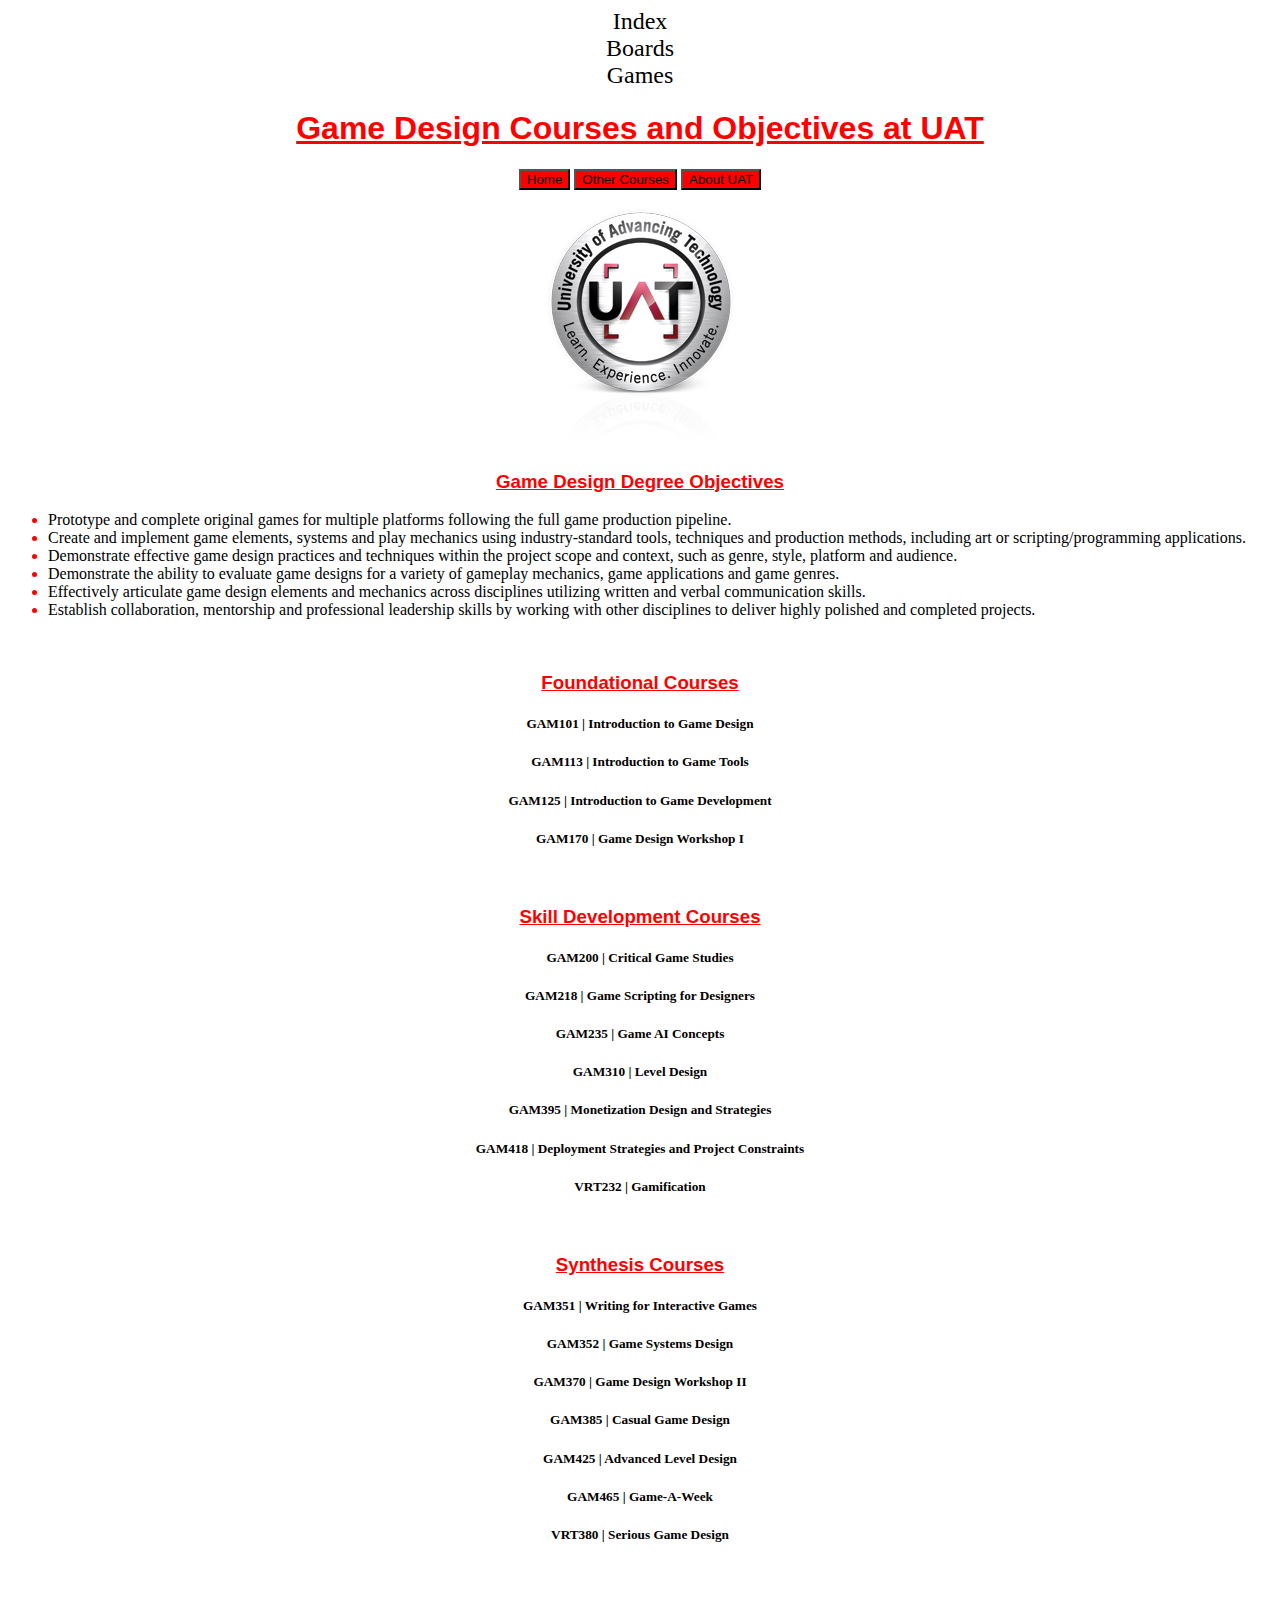
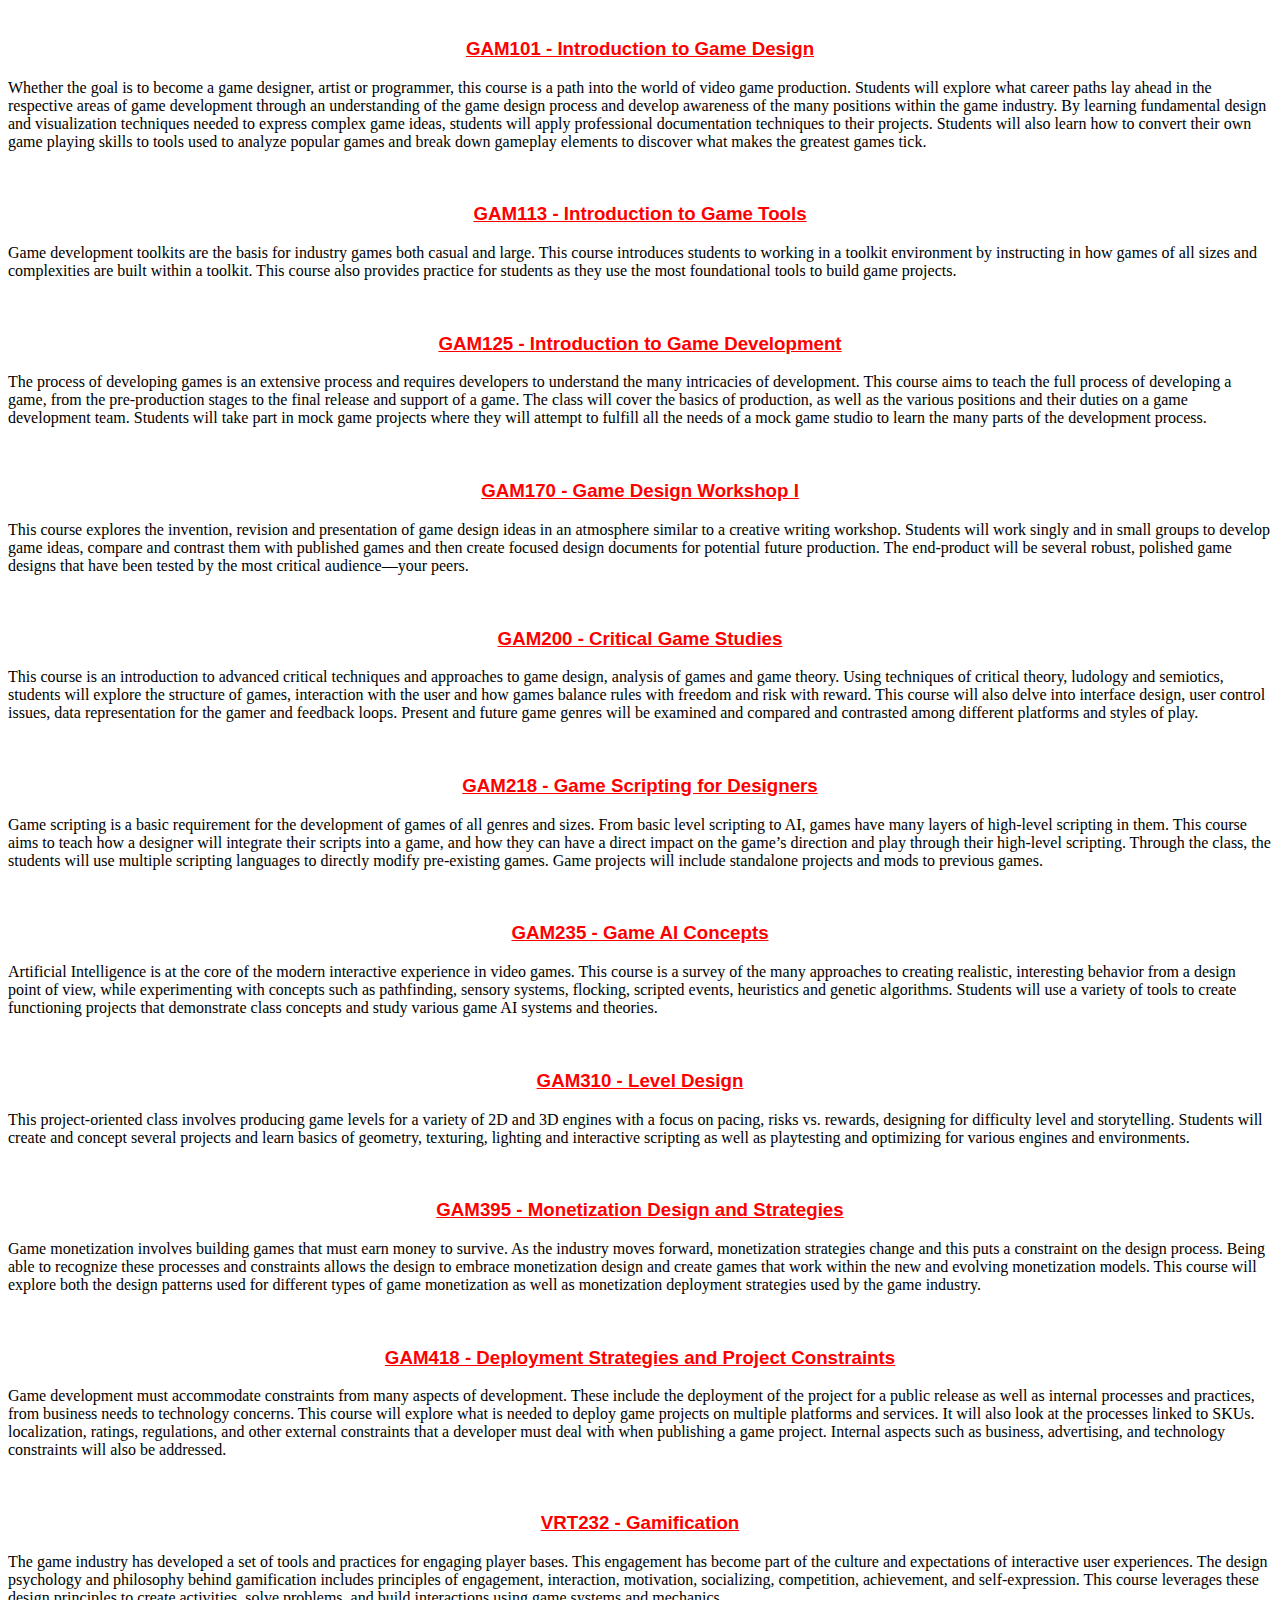
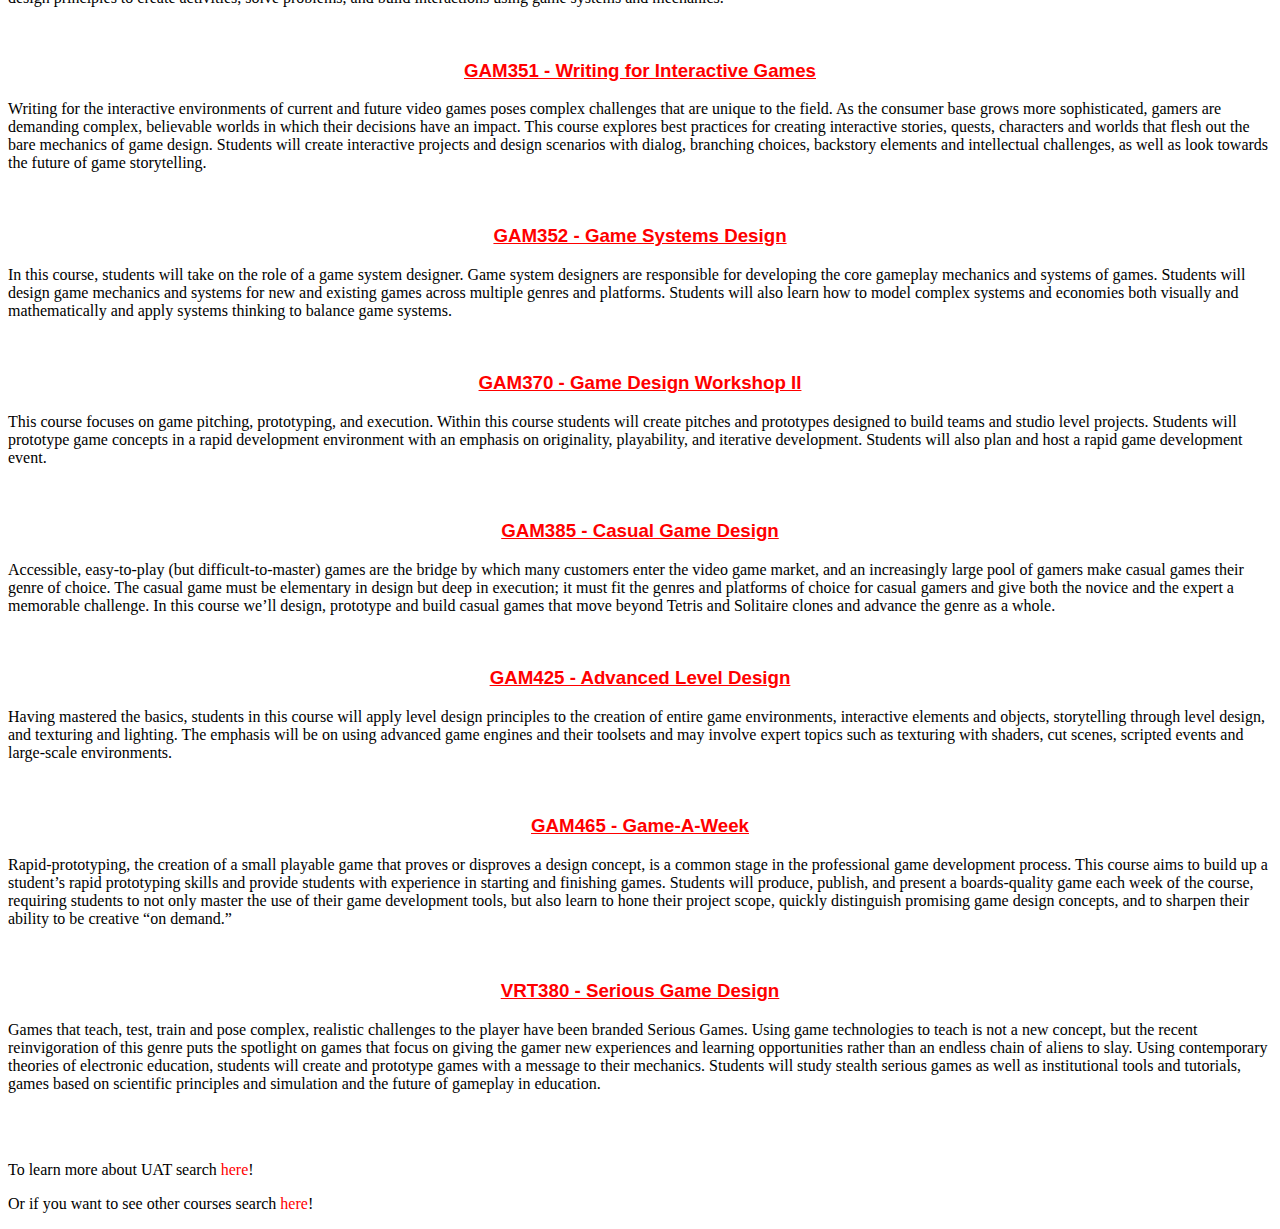
==== Module 4/boards.html @ 852dbb5a "Add files via upload" ====
<!--10/17/24 Shaniya J Griffin
Assignment 1.1-->
<!--Taken from the UAT Catalog/UAT_Catalog_2024_V2.pdf-->
<!--10/23/24 SJG
Assignment 2.1-->
<!--Changes:
    1. Connected Index and Boards html
-->
 <!--10/24/24 SJG
 Assignment 2.1-->
 <!--Changes:
    1. Connected game.html-->   
<!DOCTYPE html>
<html lang="en">
<head>
    <meta charset="UTF-8">
    <meta name="viewport" content="width=device-width, initial-scale=1.0">
    <link rel="stylesheet" href="boards.css">
    <title>Game Design Courses and Objectives</title>
</head>
<body>
    <!--Connection between Boards and Index and Games-->
    <div id="htmlConnect">
        <a id="index" href="index.html">Index</a><br>
        <a id="boards" href="boards.html">Boards</a><br>
        <a id="games" href="game.html">Games</a>
    </div>
    <header>
        <!--Top of page-->
        <!--Title-->
        <h1>Game Design Courses and Objectives at UAT</h1>
        <!--Navigation Buttons (Home, Other Courses, About UAT)-->
        <div id="navb">
            <a href="boards.html"><button id="home"> Home </button></a>
            <a href="https://www.uat.edu/advancing-technology-degrees"><button id="courses"> Other Courses</button></a>
            <a href="https://www.uat.edu/about-uat"><button id="about"> About UAT </button></a>
        <div>
        <br>
        <div id="logo">
            <img src="Images/uat-logo.png" alt="uat-logo"/>
        </div>

    </header>
    <main>
        <!--Main body of text-->
        <!--Objectives-->
        <section id="objectives">
            <h3>Game Design Degree Objectives</h3>
            <ul>
                <!--1.-->
                <li>Prototype and complete original games for multiple platforms following the full game production pipeline.</li>
                <!--2-->
                <li>Create and implement game elements, systems and play mechanics using industry-standard tools, techniques and
                production methods, including art or scripting/programming applications.</li>
                <!--3-->
                <li>Demonstrate effective game design practices and techniques within the project scope and context, such as genre, style,
                platform and audience.</li>
                <!--4-->
                <li>Demonstrate the ability to evaluate game designs for a variety of gameplay mechanics, game applications and game
                genres.</li>
                <!--5-->
                <li>Effectively articulate game design elements and mechanics across disciplines utilizing written and verbal communication
                skills.</li>
                <!--6-->
                <li>Establish collaboration, mentorship and professional leadership skills by working with other disciplines to deliver highly
                polished and completed projects.</li>
            </ul>
        </section>
        <!--Foundation Courses Navigation-->
        <br><h3>Foundational Courses</h3>
        <section id="foundationb">
        <!--GAM Foundation Courses-->    
            <a class="foundation" href="#GAM101"><h5>GAM101 | Introduction to Game Design</h5></a>
            <a class="foundation" href="#GAM113"><h5>GAM113 | Introduction to Game Tools</h5></a>
            <a class="foundation" href="#GAM125"><h5>GAM125 | Introduction to Game Development</h5></a>
            <a class="foundation" href="#GAM170"><h5>GAM170 | Game Design Workshop I</h5></a>
        </section>

        <!--Skill Development Courses Navigation-->
        <br><h3>Skill Development Courses</h3>
        <section id="developmentb">
        <!--GAM Development Courses-->
            <a class="development" href="#GAM200"><h5>GAM200 | Critical Game Studies</h5></a>
            <a class="development" href="#GAM218"><h5>GAM218 | Game Scripting for Designers</h5></a>
            <a class="development" href="#GAM235"><h5>GAM235 | Game AI Concepts</h5></a>
            <a class="development" href="#GAM235"><h5>GAM310 | Level Design</h5></a>
            <a class="development" href="#GAM395"><h5>GAM395 | Monetization Design and Strategies</h5></a>
            <a class="development" href="#GAM418"><h5>GAM418 | Deployment Strategies and Project Constraints</h5></a>
        <!--VRT Development Courses-->
            <a class="development" href="#VRT232"><h5>VRT232 | Gamification</h5></a>
        </section>

        <!--Synthesis Courses Navigation-->
        <br><h3>Synthesis Courses</h3>
        <section id="synthesisb">
        <!--GAM Synthesis Courses-->
            <a class="synthesis" href="#GAM351"><h5>GAM351 | Writing for Interactive Games</h5></a>
            <a class="synthesis" href="#GAM352"><h5>GAM352 | Game Systems Design</h5></a>
            <a class="synthesis" href="#GAM370"><h5>GAM370 | Game Design Workshop II</h5></a>
            <a class="synthesis" href="#GAM385"><h5>GAM385 | Casual Game Design</h5></a>
            <a class="synthesis" href="#GAM425"><h5>GAM425 | Advanced Level Design</h5></a>
            <a class="synthesis" href="#GAM465"><h5>GAM465 | Game-A-Week</h5></a>
        <!--VRT Synthesis Courses-->
            <a class="synthesis" href="#VRT380"><h5>VRT380 | Serious Game Design</h5></a>
        </section>

        <br><br>
        <section id="descriptions">
        <!--GAM101-->
            <br><h3 id="GAM101"> GAM101 - Introduction to Game Design </h3>
        <!--Description of GAM101-->
            <p>Whether the goal is to become a game designer, artist or programmer, this course is a path into the world of video game production. Students
            will explore what career paths lay ahead in the respective areas of game development through an understanding of the game design process
            and develop awareness of the many positions within the game industry. By learning fundamental design and visualization techniques needed
            to express complex game ideas, students will apply professional documentation techniques to their projects. Students will also learn how to convert their own game playing skills to tools used to analyze popular games and break down gameplay elements to discover what makes the
            greatest games tick.</p>

        <!--GAM113-->
            <br><h3 id="GAM113">GAM113 - Introduction to Game Tools</h3>
        <!--Description of GAM113-->
            <p>Game development toolkits are the basis for industry games both casual and large. This course introduces students to working in a toolkit
            environment by instructing in how games of all sizes and complexities are built within a toolkit. This course also provides practice for students
            as they use the most foundational tools to build game projects.</p>

        <!--GAM125-->
            <br><h3 id="GAM125">GAM125 - Introduction to Game Development</h3>
        <!--Description of GAM125-->
            <p>The process of developing games is an extensive process and requires developers to understand the many intricacies of development. This
            course aims to teach the full process of developing a game, from the pre-production stages to the final release and support of a game. The
            class will cover the basics of production, as well as the various positions and their duties on a game development team. Students will take
            part in mock game projects where they will attempt to fulfill all the needs of a mock game studio to learn the many parts of the development process.</p>

        <!--GAM170-->
            <br><h3 id="GAM170">GAM170 - Game Design Workshop I</h3>
        <!--Description of GAM170-->
            <p>This course explores the invention, revision and presentation of game design ideas in an atmosphere similar to a creative writing workshop.
            Students will work singly and in small groups to develop game ideas, compare and contrast them with published games and then create
            focused design documents for potential future production. The end-product will be several robust, polished game designs that have been
            tested by the most critical audience—your peers.</p>

        <!--GAM200-->
            <br><h3 id="GAM200">GAM200 - Critical Game Studies</h3>
        <!--Description of GAM200-->
            <p>This course is an introduction to advanced critical techniques and approaches to game design, analysis of games and game theory. Using
            techniques of critical theory, ludology and semiotics, students will explore the structure of games, interaction with the user and how games
            balance rules with freedom and risk with reward. This course will also delve into interface design, user control issues, data representation for
            the gamer and feedback loops. Present and future game genres will be examined and compared and contrasted among different platforms and styles of play.</p>

        <!--GAM218-->
            <br><h3 id="GAM218">GAM218 - Game Scripting for Designers</h3>
        <!--Description of GAM235-->
            <p>Game scripting is a basic requirement for the development of games of all genres and sizes. From basic level scripting to AI, games have
            many layers of high-level scripting in them. This course aims to teach how a designer will integrate their scripts into a game, and how they
            can have a direct impact on the game’s direction and play through their high-level scripting. Through the class, the students will use multiple
            scripting languages to directly modify pre-existing games. Game projects will include standalone projects and mods to previous games.</p>

        <!--GAM235-->
            <br><h3 id="GAM235">GAM235 - Game AI Concepts</h3>
        <!--Description of GAM235-->
            <p>Artificial Intelligence is at the core of the modern interactive experience in video games. This course is a survey of the many approaches to
            creating realistic, interesting behavior from a design point of view, while experimenting with concepts such as pathfinding, sensory systems,
            flocking, scripted events, heuristics and genetic algorithms. Students will use a variety of tools to create functioning projects that demonstrate
            class concepts and study various game AI systems and theories.</p>

        <!--GAM310-->
            <br><h3 id="GAM310">GAM310 - Level Design</h3>
        <!--Description of GAM310-->
            <p>This project-oriented class involves producing game levels for a variety of 2D and 3D engines with a focus on pacing, risks vs. rewards,
            designing for difficulty level and storytelling. Students will create and concept several projects and learn basics of geometry, texturing,
            lighting and interactive scripting as well as playtesting and optimizing for various engines and environments.</p>

        <!--GAM395-->
            <br><h3 id="GAM395">GAM395 - Monetization Design and Strategies</h3>
        <!--Description of GAM395-->
            <p>Game monetization involves building games that must earn money to survive. As the industry moves forward, monetization strategies change
            and this puts a constraint on the design process. Being able to recognize these processes and constraints allows the design to embrace
            monetization design and create games that work within the new and evolving monetization models. This course will explore both the design patterns used for different types of game monetization as well as monetization deployment strategies used by the game industry.</p>

        <!--GAM418-->
            <br><h3 id="GAM418">GAM418 - Deployment Strategies and Project Constraints</h3>
        <!--Description of GAM418-->
            <p>Game development must accommodate constraints from many aspects of development. These include the deployment of the project for a
             public release as well as internal processes and practices, from business needs to technology concerns. This course will explore what is
            needed to deploy game projects on multiple platforms and services. It will also look at the processes linked to SKUs. localization, ratings,
             regulations, and other external constraints that a developer must deal with when publishing a game project. Internal aspects such as business, advertising, and technology constraints will also be addressed.
            </p>

        <!--VRT232-->
            <br><h3 id="VRT232">VRT232 - Gamification</h3>
        <!--Description of VRT232-->
             <p>The game industry has developed a set of tools and practices for engaging player bases. This engagement has become part of the culture and
             expectations of interactive user experiences. The design psychology and philosophy behind gamification includes principles of engagement, interaction, motivation, socializing, competition, achievement, and self-expression. This course leverages these design principles to create
             activities, solve problems, and build interactions using game systems and mechanics.</p>

        <!--GAM351-->
             <br><h3 id="GAM351">GAM351 - Writing for Interactive Games</h3>
        <!--Description of GAM351-->
             <p>Writing for the interactive environments of current and future video games poses complex challenges that are unique to the field. As the
             consumer base grows more sophisticated, gamers are demanding complex, believable worlds in which their decisions have an impact. This
             course explores best practices for creating interactive stories, quests, characters and worlds that flesh out the bare mechanics of game design.
             Students will create interactive projects and design scenarios with dialog, branching choices, backstory elements and intellectual challenges, as well as look towards the future of game storytelling.</p>

        <!--GAM352-->
             <br><h3 id="GAM352">GAM352 - Game Systems Design</h3>
        <!--Description of GAM352-->
             <p>In this course, students will take on the role of a game system designer. Game system designers are responsible for developing the core
             gameplay mechanics and systems of games. Students will design game mechanics and systems for new and existing games across multiple
             genres and platforms. Students will also learn how to model complex systems and economies both visually and mathematically and apply
             systems thinking to balance game systems.</p>

        <!--GAM370-->
            <br><h3 id="GAM370"> GAM370 - Game Design Workshop II</h3>
        <!--Description of GAM370-->
            <p>This course focuses on game pitching, prototyping, and execution. Within this course students will create pitches and prototypes designed to
             build teams and studio level projects. Students will prototype game concepts in a rapid development environment with an emphasis on
             originality, playability, and iterative development. Students will also plan and host a rapid game development event.</p>

        <!--GAM385-->
            <br><h3 id="GAM385">GAM385 - Casual Game Design</h3>
        <!--Description of GAM385-->
            <p>Accessible, easy-to-play (but difficult-to-master) games are the bridge by which many customers enter the video game market, and an
            increasingly large pool of gamers make casual games their genre of choice. The casual game must be elementary in design but deep in execution; it must fit the genres and platforms of choice for casual gamers and give both the novice and the expert a memorable challenge. In
            this course we’ll design, prototype and build casual games that move beyond Tetris and Solitaire clones and advance the genre as a whole.</p>

        <!--GAM425-->
            <br><h3 id="GAM425">GAM425 - Advanced Level Design</h3>
        <!--Description of GAM425-->
            <p>Having mastered the basics, students in this course will apply level design principles to the creation of entire game environments, interactive
            elements and objects, storytelling through level design, and texturing and lighting. The emphasis will be on using advanced game engines and
            their toolsets and may involve expert topics such as texturing with shaders, cut scenes, scripted events and large-scale environments.
            </p>

       <!--GAM465-->
            <br><h3 id="GAM465">GAM465 - Game-A-Week</h3>
       <!--Description of GAM465-->
            <p>Rapid-prototyping, the creation of a small playable game that proves or disproves a design concept, is a common stage in the professional
            game development process. This course aims to build up a student’s rapid prototyping skills and provide students with experience in starting
            and finishing games. Students will produce, publish, and present a boards-quality game each week of the course, requiring students to not
            only master the use of their game development tools, but also learn to hone their project scope, quickly distinguish promising game design
            concepts, and to sharpen their ability to be creative “on demand.”</p>
    
       <!--VRT380-->
            <br><h3 id="VRT380">VRT380 - Serious Game Design</h3>
       <!--Description of VRT380-->
            <p>Games that teach, test, train and pose complex, realistic challenges to the player have been branded Serious Games. Using game technologies
            to teach is not a new concept, but the recent reinvigoration of this genre puts the spotlight on games that focus on giving the gamer new
            experiences and learning opportunities rather than an endless chain of aliens to slay. Using contemporary theories of electronic education,
            students will create and prototype games with a message to their mechanics. Students will study stealth serious games as well as institutional
            tools and tutorials, games based on scientific principles and simulation and the future of gameplay in education.
            </p>
        </section>
    </main>
    <footer>
        <!--End notes-->
        <br><br>
        <section id="end">
        <!--Learn more about UAT-->
            <p>To learn more about UAT search <a class="endnote" href="https://www.uat.edu/about-uat">here</a>!</p>
        <!--Learn more about other courses-->
            <p>Or if you want to see other courses search <a class="endnote" href="https://www.uat.edu/advancing-technology-degrees">here</a>!</p>
        </section>
    </footer>
</body>
</html>
---- Module 4/boards.css ----
h1, h3 {
    text-align: center;
    color:red;
    font-weight: bolder;
    text-decoration: underline;
    font-family:'Franklin Gothic Medium', 'Arial Narrow', Arial, sans-serif;

}

p {
    text-align: left;
    font-family: Cambria, Cochin, Georgia, Times, 'Times New Roman', serif;
}

ul {
    text-align: left;
}

li::marker {
    color:red;
}

button {
    background-color: red;

}

button:hover {
    color:aliceblue;
}

a {
    color:black;
    text-decoration: none;
}

a:hover {
    color: red;
    text-decoration: underline;
}

section {
    text-align: center;
}

.endnote {
    color: red;
}

#navb {
    text-align: center;
}

#descriptions {
    text-align: center;
}

#logo {
    text-align: center;
}

#end {
    text-align: left;
}

#htmlConnect {
    text-align: center;
    font-size: 24px;
}
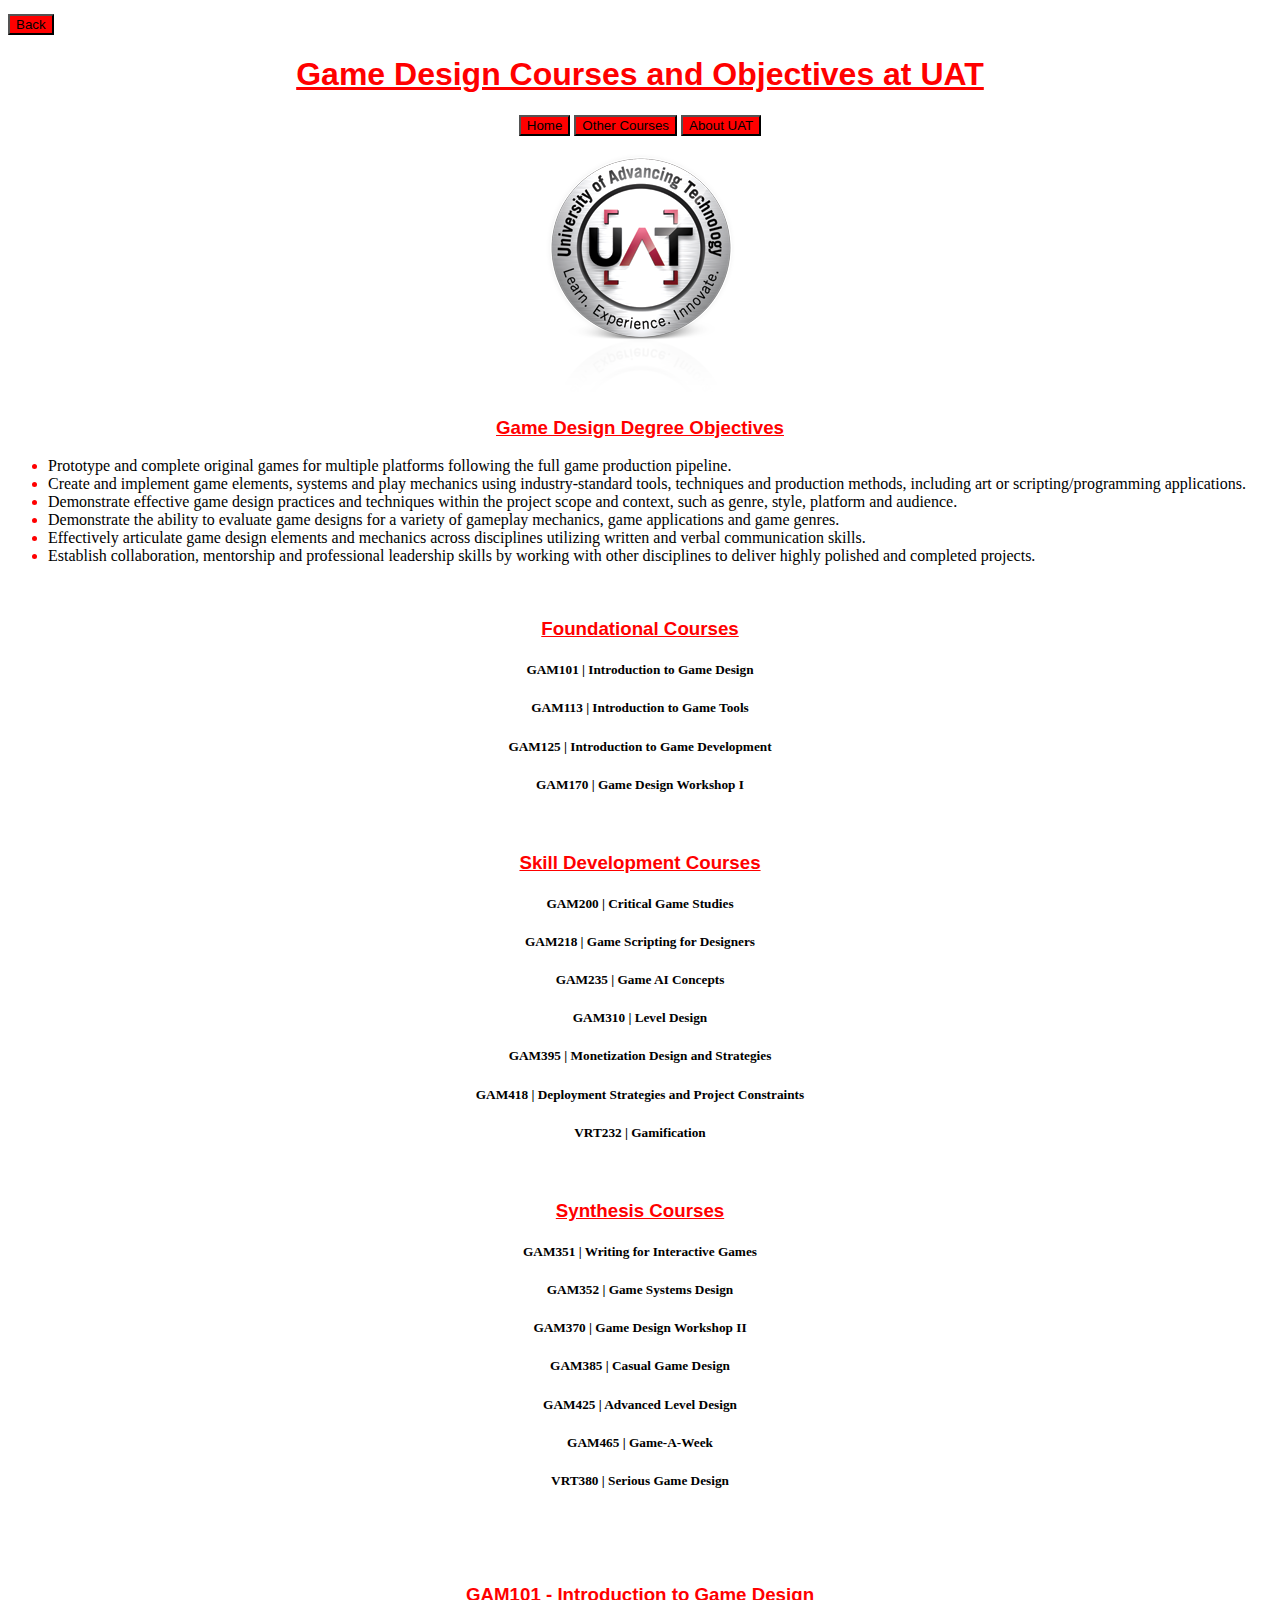
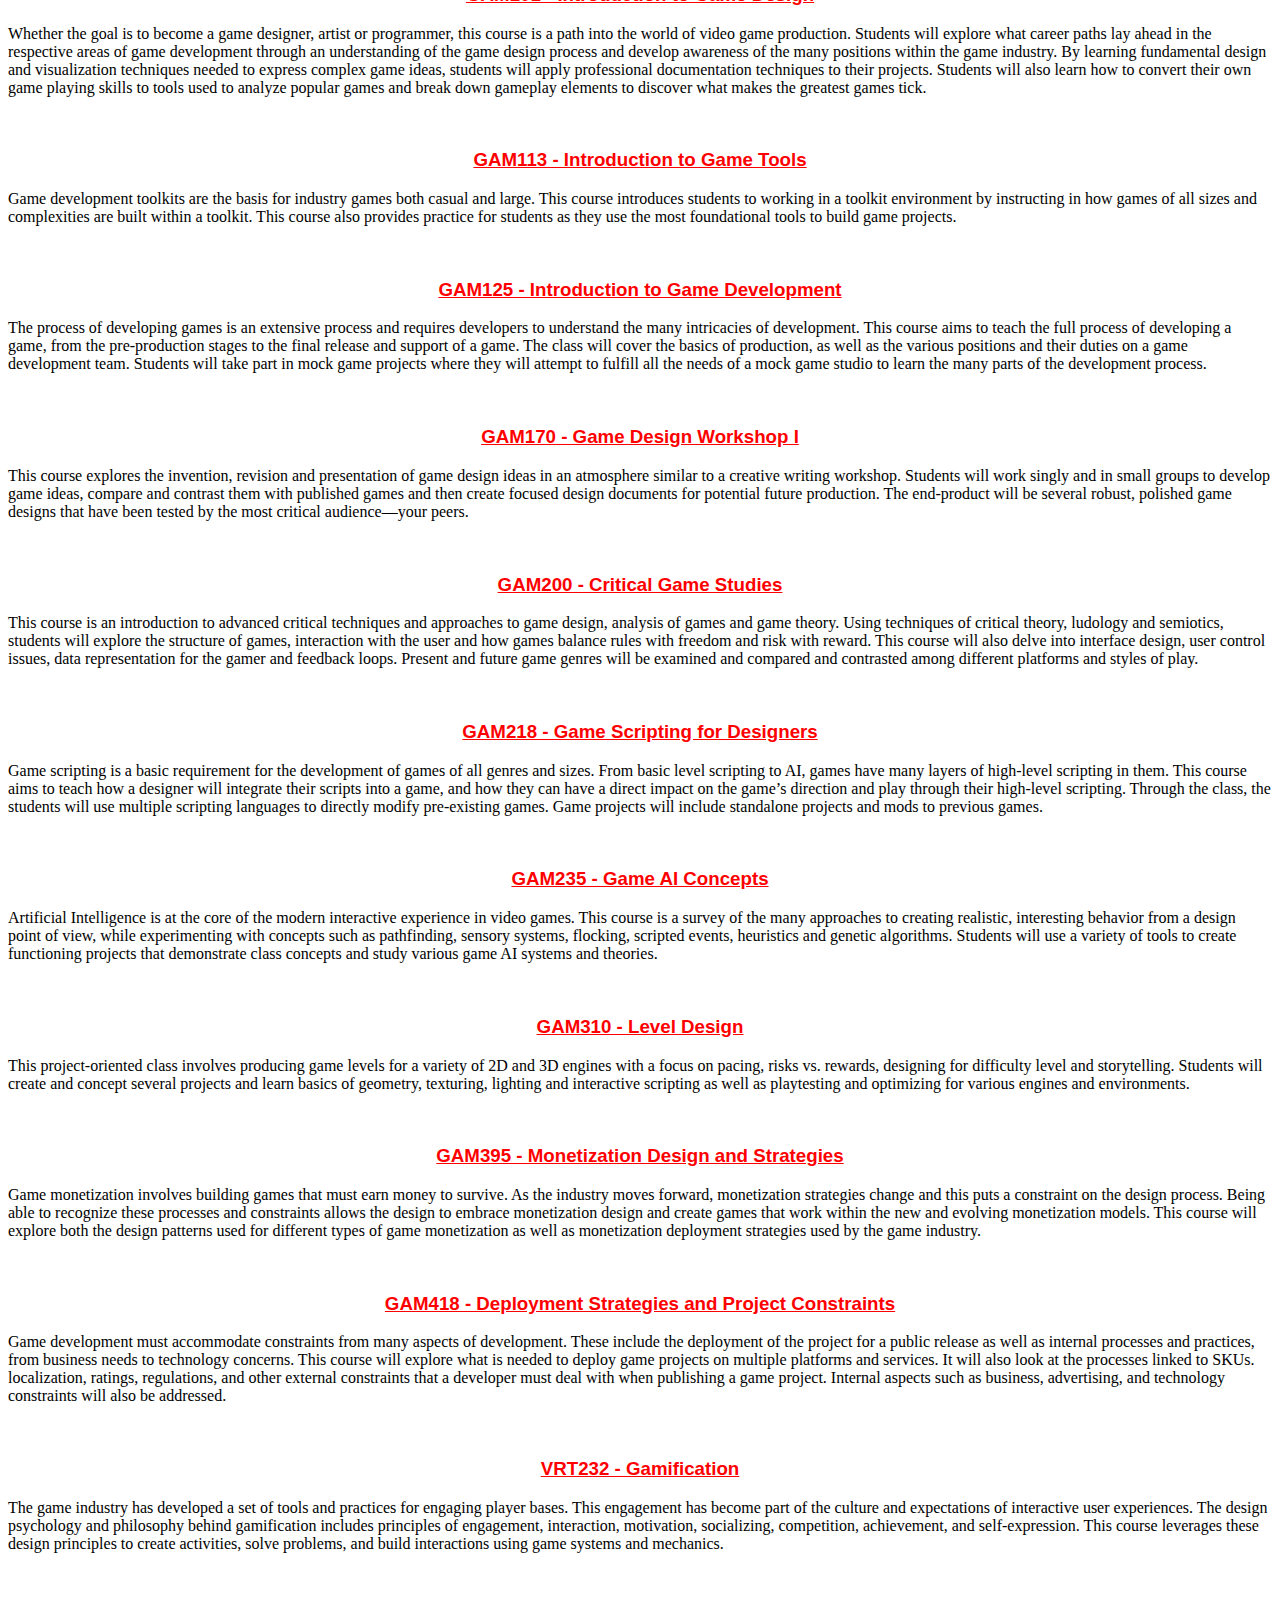
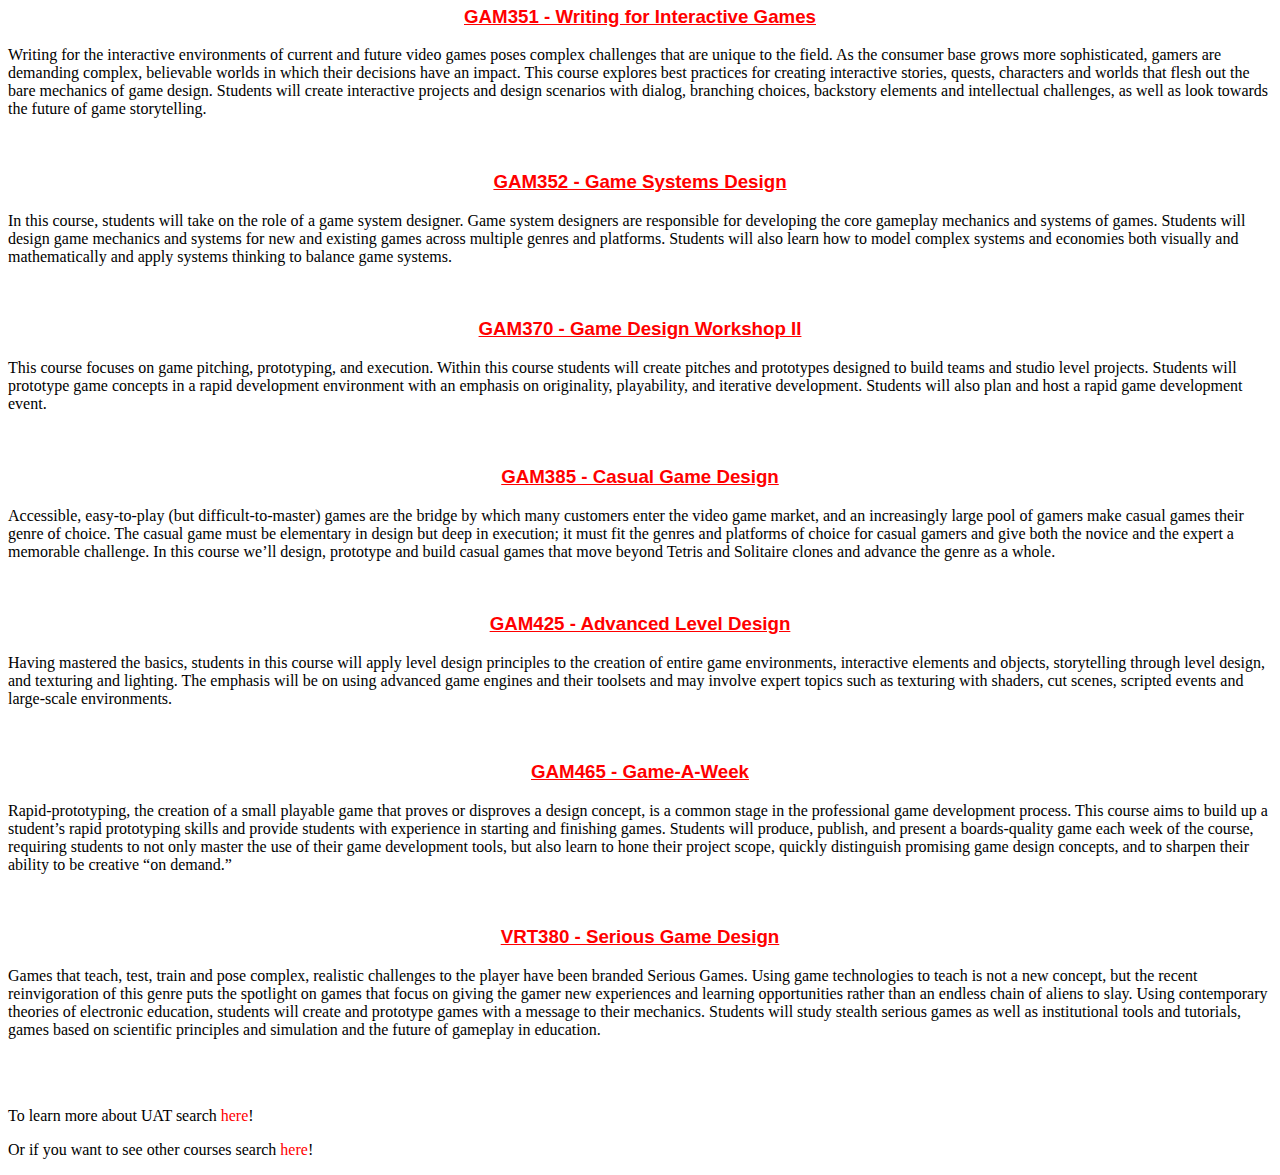
==== commit ef33673b: "Add files via upload" ====
--- a/Module 4/boards.html
+++ b/Module 4/boards.html
@@ -9,7 +9,10 @@
  <!--10/24/24 SJG
  Assignment 2.1-->
  <!--Changes:
-    1. Connected game.html-->   
+    1. Connected game.html-->
+<!--10/8/24 SJG
+Changes made: 
+    1. I made it so that this document will take you back to the index.html page -->
 <!DOCTYPE html>
 <html lang="en">
 <head>
@@ -19,11 +22,9 @@
     <title>Game Design Courses and Objectives</title>
 </head>
 <body>
-    <!--Connection between Boards and Index and Games-->
+    <!--Connection between Boards and Index and Games (11/8/24 it's just index.html now)-->
     <div id="htmlConnect">
-        <a id="index" href="index.html">Index</a><br>
-        <a id="boards" href="boards.html">Boards</a><br>
-        <a id="games" href="game.html">Games</a>
+<a href="index.html"><button id="index">Back</button></a><br>
     </div>
     <header>
         <!--Top of page-->
--- a/Module 4/boards.css
+++ b/Module 4/boards.css
@@ -64,6 +64,5 @@
 }
 
 #htmlConnect {
-    text-align: center;
     font-size: 24px;
 }